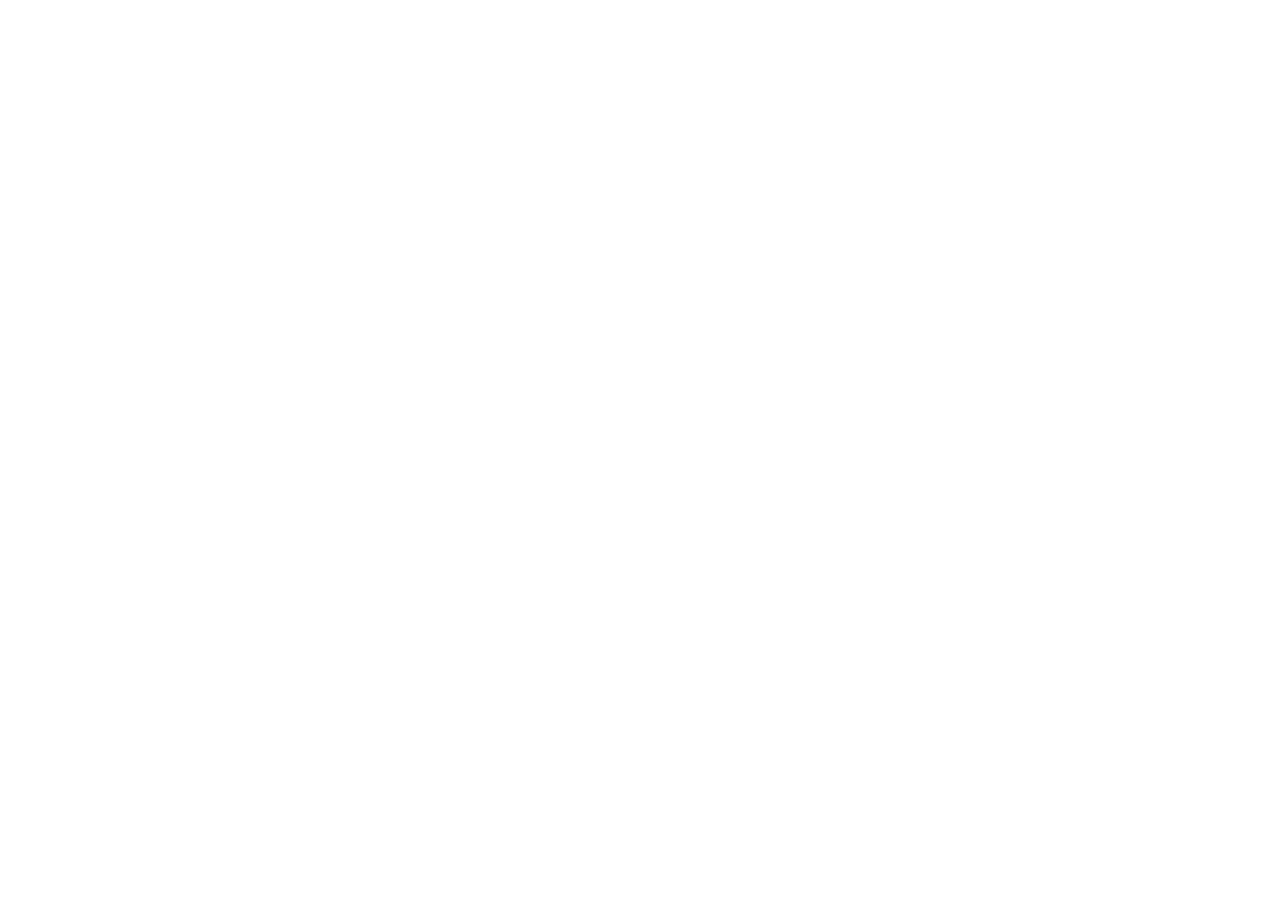
==== Home Screen V. 1.0.html @ 34a2069e "Create Home Screen V. 1.0.html" ====
<!DOCTYPE HTML>
<html>
<head>
    <meta charset="utf-8">
        <meta http-equiv="X-UA-Compatible" content="IE=edge">
    <title> 
    Oakland University DARE-Software
    </title>
    <meta name="description" content="Home Page for DARE software.">
        <link rel="stylesheet" href="main.css">
    </head>
<style>

    </style>
</html>
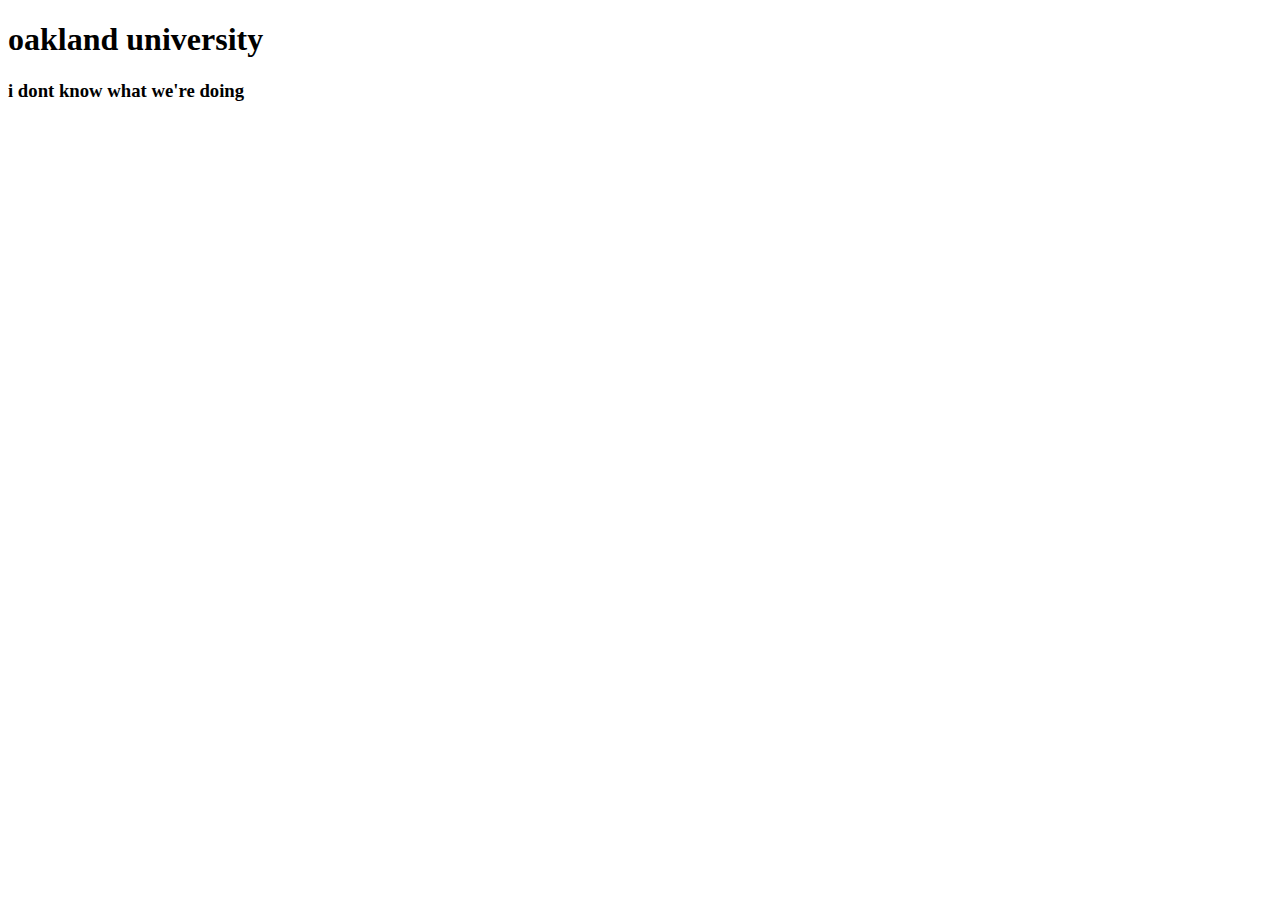
==== commit 82b50bd1: "Update Home Screen V. 1.0.html" ====
--- a/Home Screen V. 1.0.html
+++ b/Home Screen V. 1.0.html
@@ -9,7 +9,10 @@
     <meta name="description" content="Home Page for DARE software.">
         <link rel="stylesheet" href="main.css">
     </head>
+    
 <style>
 
     </style>
+    <h1> oakland university </h1>
+    <h3> i dont know what we're doing</h3>
 </html>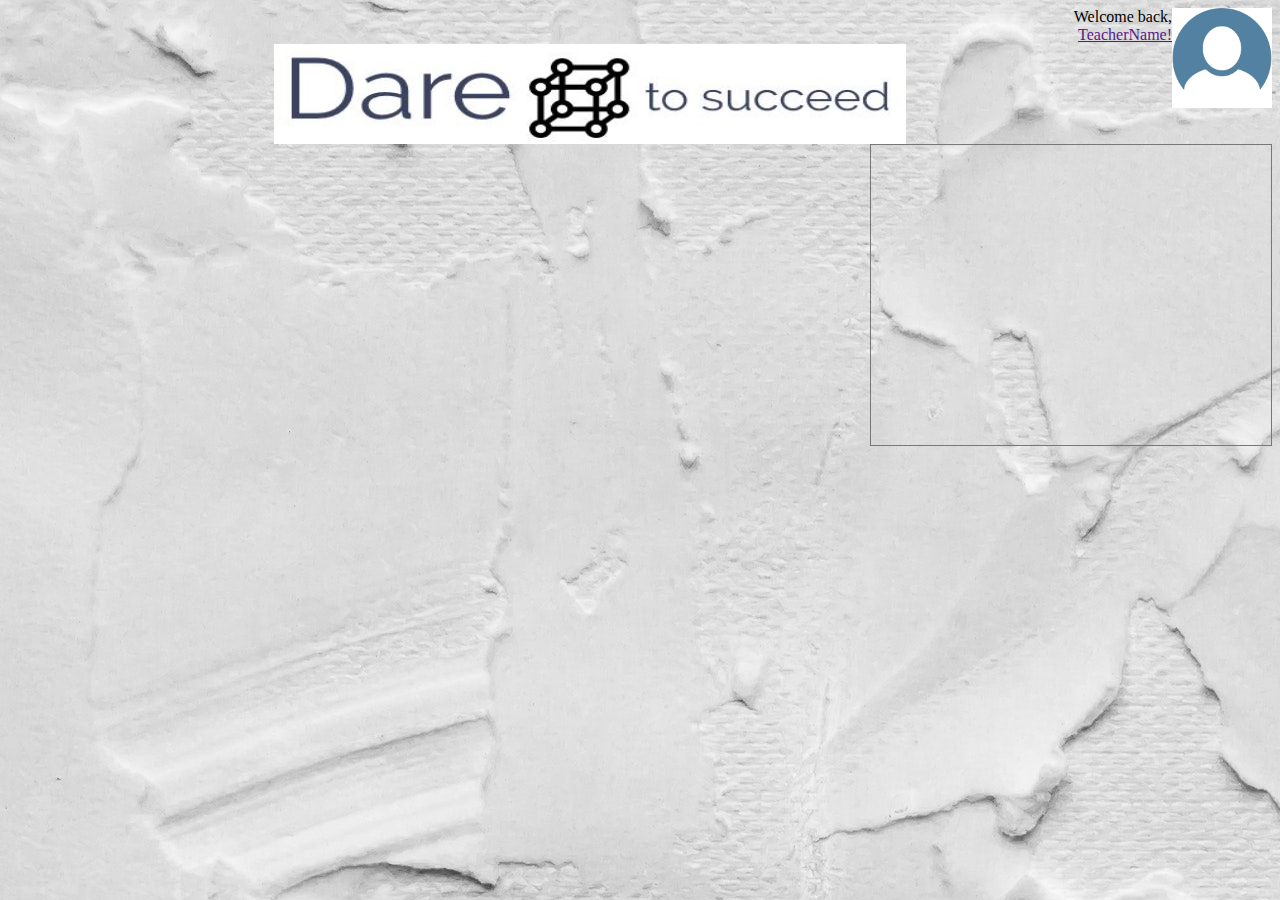
==== commit 77714b67: "More edits" ====
--- a/Home Screen V. 1.0.html
+++ b/Home Screen V. 1.0.html
@@ -7,12 +7,18 @@
     Oakland University DARE-Software
     </title>
     <meta name="description" content="Home Page for DARE software.">
-        <link rel="stylesheet" href="main.css">
+        <link rel="stylesheet" href="./css/style.css">
     </head>
     
-<style>
 
-    </style>
-    <h1> oakland university </h1>
-    <h3> i dont know what we're doing</h3>
+    <body background="white.jpg">
+    <img src ="Blank.png" alt="blank" width ="100" height ="100" class="right">
+    <div class = "a"> <p1> Welcome back, <br> <a href="">TeacherName!</a> </p1> 
+    <img src ="logo.jpg" alt="logo" width ="500" height="100" class = "center">
+    <iframe src="https://calendar.google.com/calendar/embed?height=600&amp;wkst=1&amp;bgcolor=%23ffffff&amp;ctz=America%2FNew_York&amp;
+    src=ZW4udXNhI2hvbGlkYXlAZ3JvdXAudi5jYWxlbmRhci5nb29nbGUuY29t&amp;color=%233366CC" style="border:solid 1px #777" width="400" height="300" frameborder="0" scrolling="no">
+    </iframe>
+    
+    </div>
+   
 </html>--- a/css/style.css
+++ b/css/style.css
@@ -0,0 +1,61 @@
+
+.column{
+    float: left;
+    width: 300px;
+    text-align: center;
+    column-count: 3;
+    height: 1000px;
+    
+}
+
+.row:after{
+    content: "";
+    display: table;
+    clear: both;
+}
+
+.navbar{
+   overflow: hidden;
+   background-color: darkslategrey;
+   position: fixed;
+   top: 0;
+   width: 100%;
+   padding-bottom: 25px;
+}
+.navbar a{
+    float: left;
+    display: block;
+    color: white;
+    text-align: center;
+    padding: 10px 15px;
+    text-decoration: none;
+}
+.navbar.a:hover{
+    background-color: aqua;
+    color: black;
+}
+
+.body{
+    
+}
+.header{
+    
+}
+.center {
+    display: block;
+    margin-left: auto;
+    margin-right: auto;
+    width: 50%;
+}
+  
+.right {
+      display:block;
+      float:right;
+      margin-left: auto;
+      margin-right: auto;
+      
+}
+
+div.a {
+          text-align: right;
+}